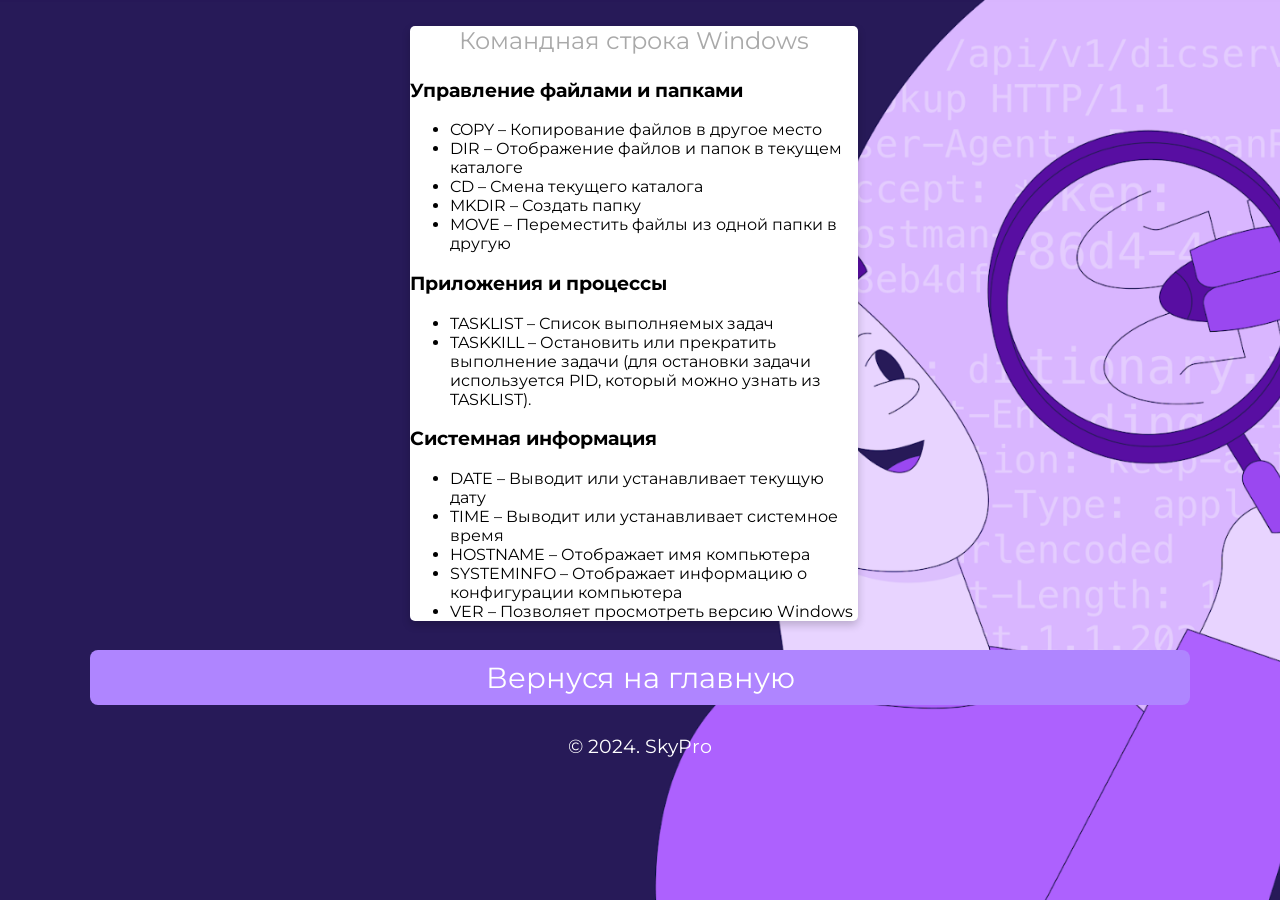
==== skypro_final_task-main/html/cmd.html @ c8b15c8b "Финальная работа" ====
<!DOCTYPE html>
<html>
   <head>
      <title>Командная строка Windows</title>
      <link rel="stylesheet" type="text/css" href="../css/style.css">
      <link rel="stylesheet" type="text/css" href="../css/font-awesome.css">
      <link rel="shortcut icon" href="../img/fav.ico" type="image/x-icon">
      <link href="https://fonts.googleapis.com/css?family=Montserrat:700" rel="stylesheet">
      <meta charset="utf-8">
      <meta name="viewport" content="width=device-width, initial-scale=1">
   </head>
   <body>
      <!--Card-->
      <div class="card animated fadeIn">
         <p class="subtitle">Командная строка Windows</p>
         <h3 id="rt-0"> Управление файлами и папками</h3>
         <ul>
            <li>COPY – Копирование файлов в другое место</li>
            <li>DIR – Отображение файлов и папок в текущем каталоге</li>
            <li>CD – Смена текущего каталога</li>
            <li>MKDIR – Создать папку</li>
            <li>MOVE – Переместить файлы из одной папки в другую</li>
         </ul>
         <h3 id="rt-1">Приложения и процессы</h3>
         <ul>
            <li>TASKLIST – Список выполняемых задач</li>
            <li>TASKKILL – Остановить или прекратить выполнение задачи (для остановки задачи используется PID, который можно узнать из TASKLIST).</li>
         </ul>
         <h3 id="rt-3">Системная информация</h3>
         <ul>
            <li>DATE – Выводит или устанавливает текущую дату</li>
            <li>TIME – Выводит или устанавливает системное время</li>
            <li>HOSTNAME – Отображает имя компьютера</li>
            <li>SYSTEMINFO – Отображает информацию о конфигурации компьютера</li>
            <li>VER – Позволяет просмотреть версию Windows</li>
         </ul>
      </div>
      <!--footer-->
      <footer class="animated fadeIn">
         <p class="location" align="center">
            <a href="../index.html">Вернуся на главную</a>
         </p>
         &copy; 2024. SkyPro
      </footer>
   </body>
</html>
---- skypro_final_task-main/css/style.css ----
* {
	font-family: 'Montserrat', sans-serif;
}

body {
	width: 100%;
	margin: 0px;
	background-image: url(../img/bg.jpg);
	background-repeat: repeat-y no-repeat;
	background-size: cover;
	background-position: center;
	background-attachment: fixed;
}

.icons>a {
	text-decoration: none;
	color: darkgray;
}

.location>a {
	text-decoration: none;
	color: white;
}

.location:hover {
	box-shadow: 0 8px 16px 0 rgba(0, 0, 0, 0.2);
}


/*---------- Responsive Grid ---------------*/

@media screen and (min-width: 1001px) {
	.card {
		margin-left: 32%;
		margin-top: 2%;
		padding: 0px;
		background-color: white;
		box-shadow: 0 4px 8px 0 rgba(0, 0, 0, 0.2);
		transition: 0.3s;
		width: 35%;
		border-radius: 5px;
	}
	.card:hover {
		box-shadow: 0 8px 16px 0 rgba(0, 0, 0, 1);
	}
	img {
		border: 20px solid white;
		border-radius: 50%;
		margin-top: 8%;
		margin-bottom: -15% !important;
		width: 30%;
	}
	.name {
		text-align: center;
		font-size: 2.8em;
		color: rgb(111, 111, 111);
		margin-top: 15%;
		margin-bottom: auto;
		text-transform: capitalize;
	}
	hr {
		width: 93%;
		height: 2px;
		background-color: gainsboro;
		border: 0px;
	}
	.subtitle {
		text-align: center;
		font-size: 1.5em;
		color: darkgray;
	}
	.icons {
		font-size: 18px;
		text-align: center;
		margin-right: 0px;
		margin-left: 0px;
		color: darkgray;
		margin-bottom: 40px;
	}
	.location {
		text-align: center;
		color: white;
		font-size: 1.5em;
		display: block;
		background-color: rgba(175,133,255,1);
		padding: 10px;
		margin-left: 7%;
		margin-right: 7%;
		border-radius: 8px;
	}
}

@media (min-width: 100px) and (max-width: 728px) and (orientation:portrait) {
	body {
		width: 100%;
		margin: 0px;
		background: url(../img/bg.jpg) fixed no;
		overflow-x: hidden;
	}
	hr {
		width: 93%;
		height: 2px;
		background-color: gainsboro;
		border: 0px;
	}
	.card {
		margin-top: 10%;
		margin-left: 2%;
		margin-right: 0px;
		background-color: white;
		box-shadow: 0 4px 8px 0 rgba(0, 0, 0, 0.2);
		transition: 0.3s;
		width: 95%;
		border-radius: 5px;
	}
	.card:hover {
		box-shadow: 0 8px 16px 0 rgba(0, 0, 0, 1);
	}
	img {
		border: 15px solid white;
		margin-bottom: -20% !important;
		border-radius: 50%;
		width: 33%;
	}
	.name {
		padding-right: 4px;
		padding-left: 4px;
		text-align: center;
		font-size: 2.5em;
		color: gainsboro;
		margin-top: 16%;
		margin-bottom: auto;
		text-transform: capitalize;
	}
	.subtitle {
		text-align: center;
		font-size: 1.2em;
		color: darkgray;
	}
	.icons {
		font-size: 11px;
		text-align: center;
		margin-right: 0px;
		margin-left: 0px;
		color: darkgray;
		margin-bottom: 40px;
	}
	.location {
		text-align: center;
		color: white;
		font-size: 0.8em;
		display: block;
		background-color: rgba(175,133,255,1);
		padding: 10px;
		margin-left: 7%;
		margin-right: 7%;
		border-radius: 8px;
	}
}

@media (min-width: 100px) and (max-width: 728px) and (orientation:landscape) {
	body {
		width: 100%;
		margin: 0px;
		background: url(../img/bg.jpg) fixed no;
		overflow-x: hidden;
	}
	hr {
		width: 93%;
		height: 2px;
		background-color: gainsboro;
		border: 0px;
	}
	.card {
		margin-top: 6%;
		margin-left: 9%;
		margin-right: 0px;
		background-color: white;
		box-shadow: 0 4px 8px 0 rgba(0, 0, 0, 0.2);
		transition: 0.3s;
		width: 80%;
		border-radius: 5px;
	}
	.card:hover {
		box-shadow: 0 8px 16px 0 rgba(0, 0, 0, 1);
	}
	img {
		border: 15px solid white;
		margin-bottom: -15% !important;
		border-radius: 50%;
		width: 25%;
	}
	.name {
		padding-right: 4px;
		padding-left: 4px;
		text-align: center;
		font-size: 2.8em;
		color: gainsboro;
		margin-top: 16%;
		margin-bottom: auto;
		text-transform: capitalize;
	}
	.subtitle {
		text-align: center;
		font-size: 1.9em;
		color: darkgray;
	}
	.icons {
		font-size: 18px;
		text-align: center;
		margin-right: 0px;
		margin-left: 0px;
		color: darkgray;
		margin-bottom: 40px;
	}
	.location {
		text-align: center;
		color: white;
		font-size: 1.5em;
		display: block;
		background-color: rgba(175,133,255,1);
		padding: 10px;
		margin-left: 7%;
		margin-right: 7%;
		border-radius: 8px;
	}
}

@media only screen and (min-width: 728px) and (max-width: 1000px) {
	body {
		width: 100%;
		margin: 0px;
		background: url(../img/bg.jpg) fixed no;
		overflow-x: hidden;
	}
	hr {
		width: 93%;
		height: 2px;
		background-color: gainsboro;
		border: 0px;
	}
	.card {
		margin-top: 4%;
		margin-left: 13%;
		align-content: center;
		background-color: white;
		box-shadow: 0 4px 8px 0 rgba(0, 0, 0, 0.2);
		transition: 0.3s;
		width: 75%;
		border-radius: 5px;
	}
	.card:hover {
		box-shadow: 0 8px 16px 0 rgba(0, 0, 0, 1);
	}
	img {
		border: 15px solid white;
		margin-bottom: -18% !important;
		border-radius: 50%;
		width: 30%;
	}
	.name {
		text-align: center;
		font-size: 2.5em;
		color: gainsboro;
		margin-top: 16%;
		margin-bottom: auto;
		text-transform: capitalize;
	}
	.subtitle {
		text-align: center;
		font-size: 2em;
		color: darkgray;
	}
	.icons {
		font-size: 15px;
		text-align: center;
		margin-right: 0px;
		margin-left: 0px;
		color: darkgray;
		margin-bottom: 40px;
	}
	.location {
		text-align: center;
		color: white;
		font-size: 1.8em;
		display: block;
		background-color: rgba(175,133,255,1);
		padding: 10px;
		margin-left: 7%;
		margin-right: 7%;
		border-radius: 8px;
	}
}


/*---------- Responsive Grid Ends ---------------*/
footer {
	text-align: center;
	color: white;
	font-size: 1.2em
}
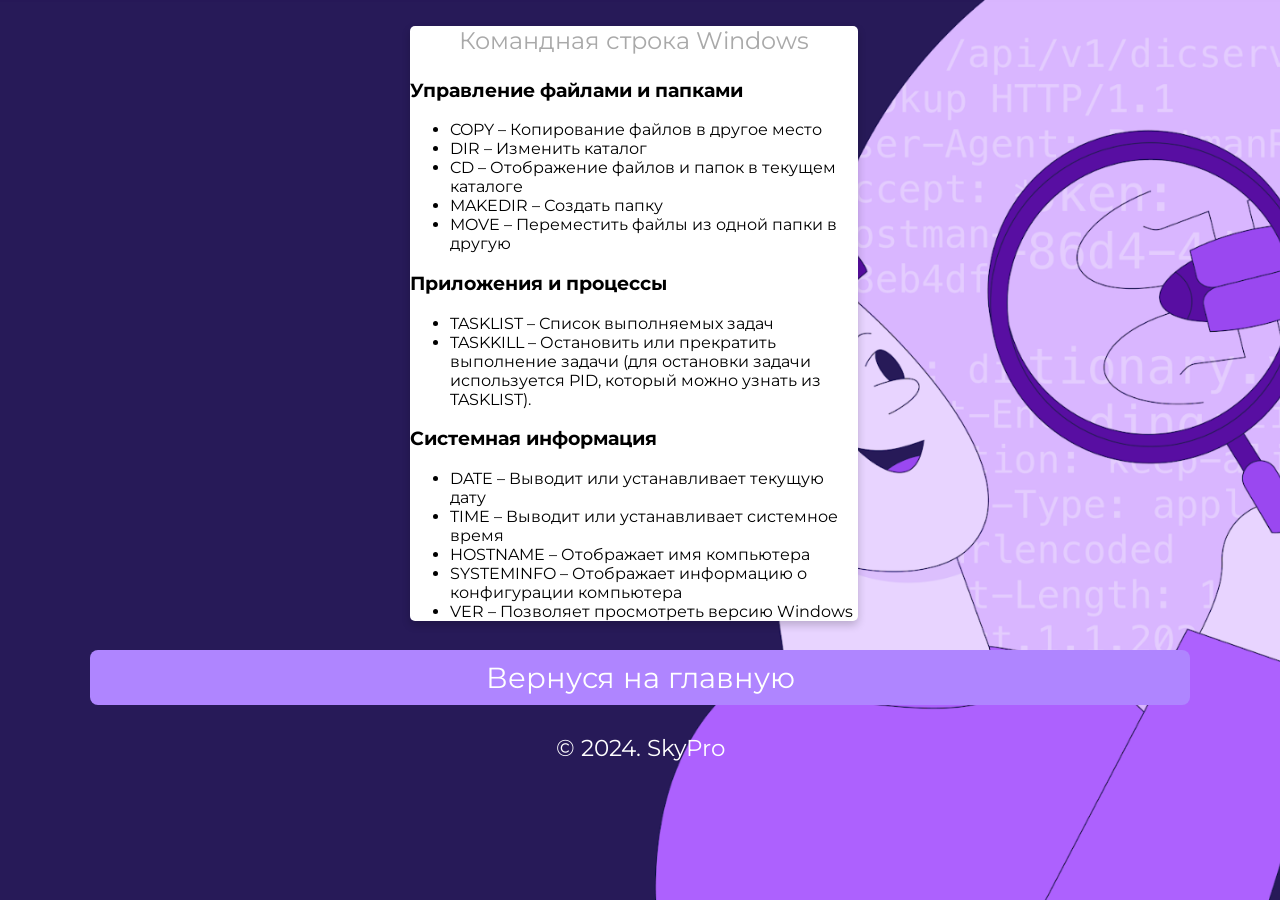
==== commit 97617100: "Финальная работа" ====
--- a/skypro_final_task-main/html/cmd.html
+++ b/skypro_final_task-main/html/cmd.html
@@ -1,7 +1,7 @@
 <!DOCTYPE html>
 <html>
    <head>
-      <title>Командная строка Windows</title>
+      <title>Portal for QA</title>
       <link rel="stylesheet" type="text/css" href="../css/style.css">
       <link rel="stylesheet" type="text/css" href="../css/font-awesome.css">
       <link rel="shortcut icon" href="../img/fav.ico" type="image/x-icon">
@@ -16,9 +16,9 @@
          <h3 id="rt-0"> Управление файлами и папками</h3>
          <ul>
             <li>COPY – Копирование файлов в другое место</li>
-            <li>DIR – Отображение файлов и папок в текущем каталоге</li>
-            <li>CD – Смена текущего каталога</li>
-            <li>MKDIR – Создать папку</li>
+            <li>DIR – Изменить каталог</li>
+            <li>CD – Отображение файлов и папок в текущем каталоге</li>
+            <li>MAKEDIR – Создать папку</li>
             <li>MOVE – Переместить файлы из одной папки в другую</li>
          </ul>
          <h3 id="rt-1">Приложения и процессы</h3>
@@ -29,7 +29,8 @@
          <h3 id="rt-3">Системная информация</h3>
          <ul>
             <li>DATE – Выводит или устанавливает текущую дату</li>
-            <li>TIME – Выводит или устанавливает системное время</li>
+            <li>TIME – Выводит или устанавливает системное время
+            </li>
             <li>HOSTNAME – Отображает имя компьютера</li>
             <li>SYSTEMINFO – Отображает информацию о конфигурации компьютера</li>
             <li>VER – Позволяет просмотреть версию Windows</li>
@@ -40,6 +41,7 @@
          <p class="location" align="center">
             <a href="../index.html">Вернуся на главную</a>
          </p>
+      <footer class="animated fadeIn">
          &copy; 2024. SkyPro
       </footer>
    </body>
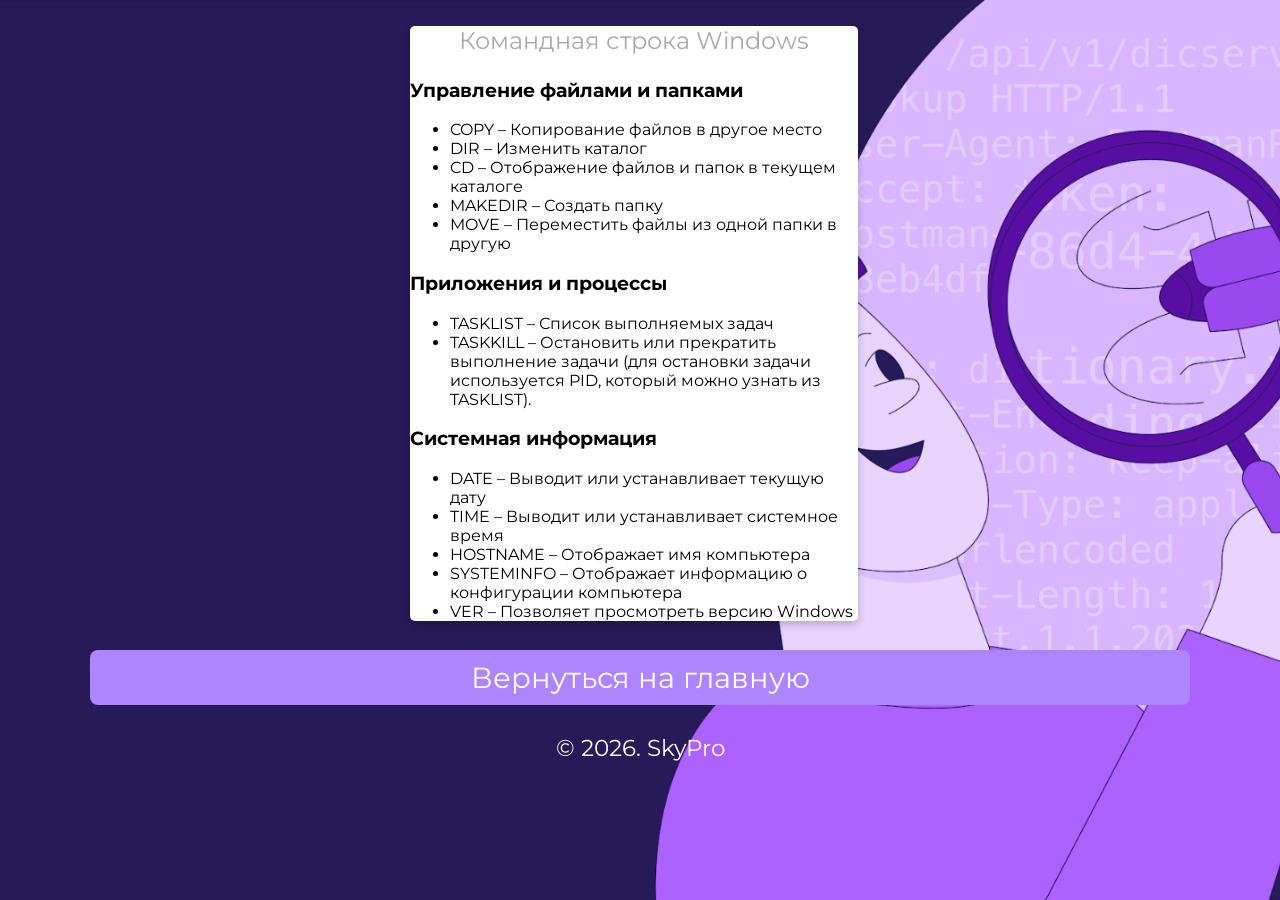
==== commit 10793bf0: "Финальная работа" ====
--- a/skypro_final_task-main/html/cmd.html
+++ b/skypro_final_task-main/html/cmd.html
@@ -39,10 +39,10 @@
       <!--footer-->
       <footer class="animated fadeIn">
          <p class="location" align="center">
-            <a href="../index.html">Вернуся на главную</a>
+            <a href="../index.html">Вернуться на главную</a>
          </p>
       <footer class="animated fadeIn">
-         &copy; 2024. SkyPro
+         &copy; 2026. SkyPro
       </footer>
    </body>
 </html>
